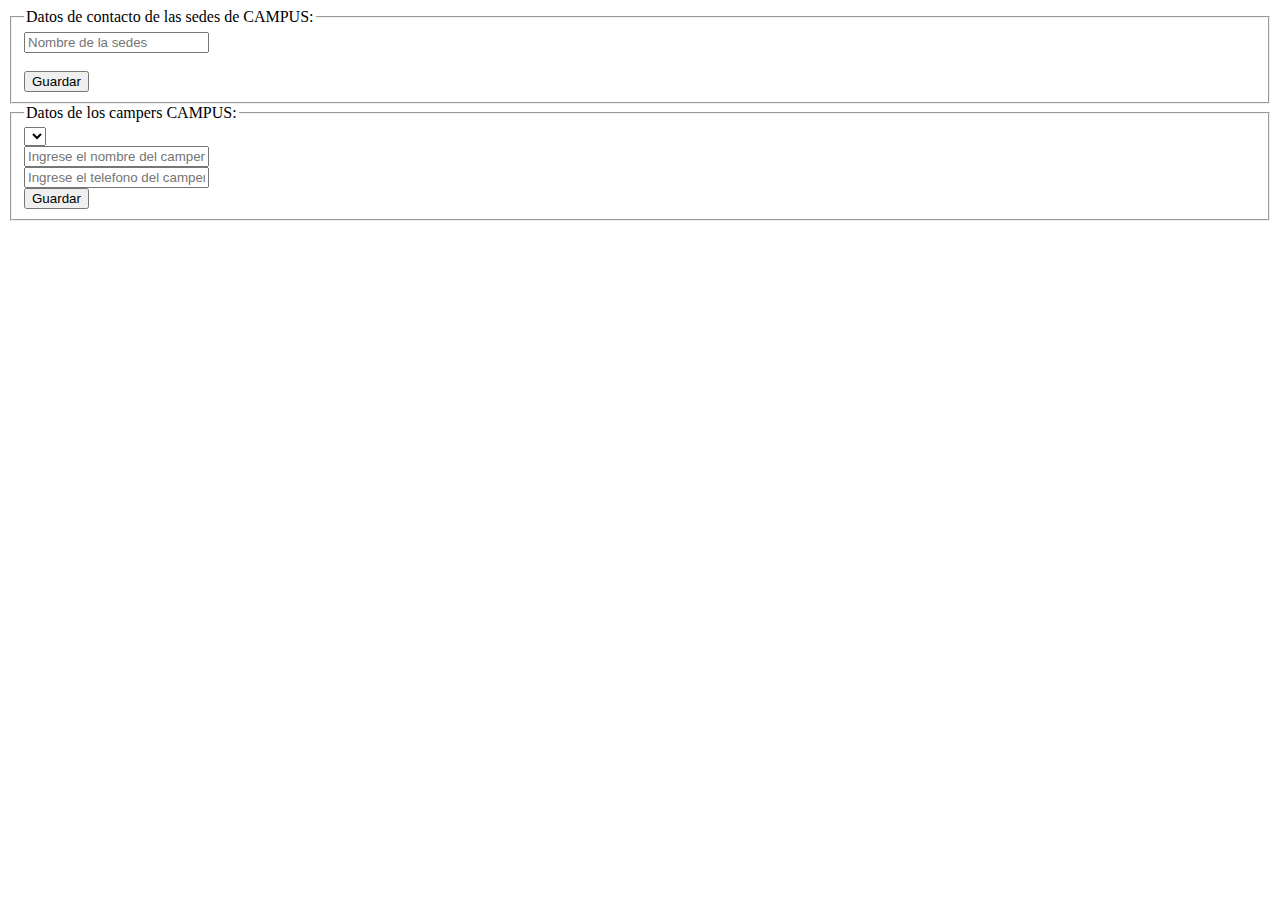
==== TallerTresJS/ayudaaaaaaaaaaaaa/index.html @ 892069ba "feat: :sparkles: Taller 3, punto 4 en construccion" ====
<!DOCTYPE html>
<html lang="en">
<head>
    <meta charset="UTF-8">
    <meta http-equiv="X-UA-Compatible" content="IE=edge">
    <meta name="viewport" content="width=device-width, initial-scale=1.0">
    <title>Document</title>
    <script src="main.js" defer></script>
</head>
<body>
    <fieldset>
        <legend>Datos de contacto de las sedes de CAMPUS:</legend>
        <form id="myFormularioCampus">
            <input type="text" name="nombreSede" placeholder="Nombre de la sedes"><br><br>
            <input type="submit" value="Guardar">
        </form>
    </fieldset>

    <fieldset>
        <legend>Datos de los campers CAMPUS:</legend>
        <form id="myFormularioPersonas">
            <select name="sede"></select><br>
            <input type="text" name="nombre" placeholder="Ingrese el nombre del camper"><br>
            <input type="tel" name="telefono" placeholder="Ingrese el telefono del camper"><br>
            <input type="submit" value="Guardar">
        </form>
    </fieldset>

</body>
</html>
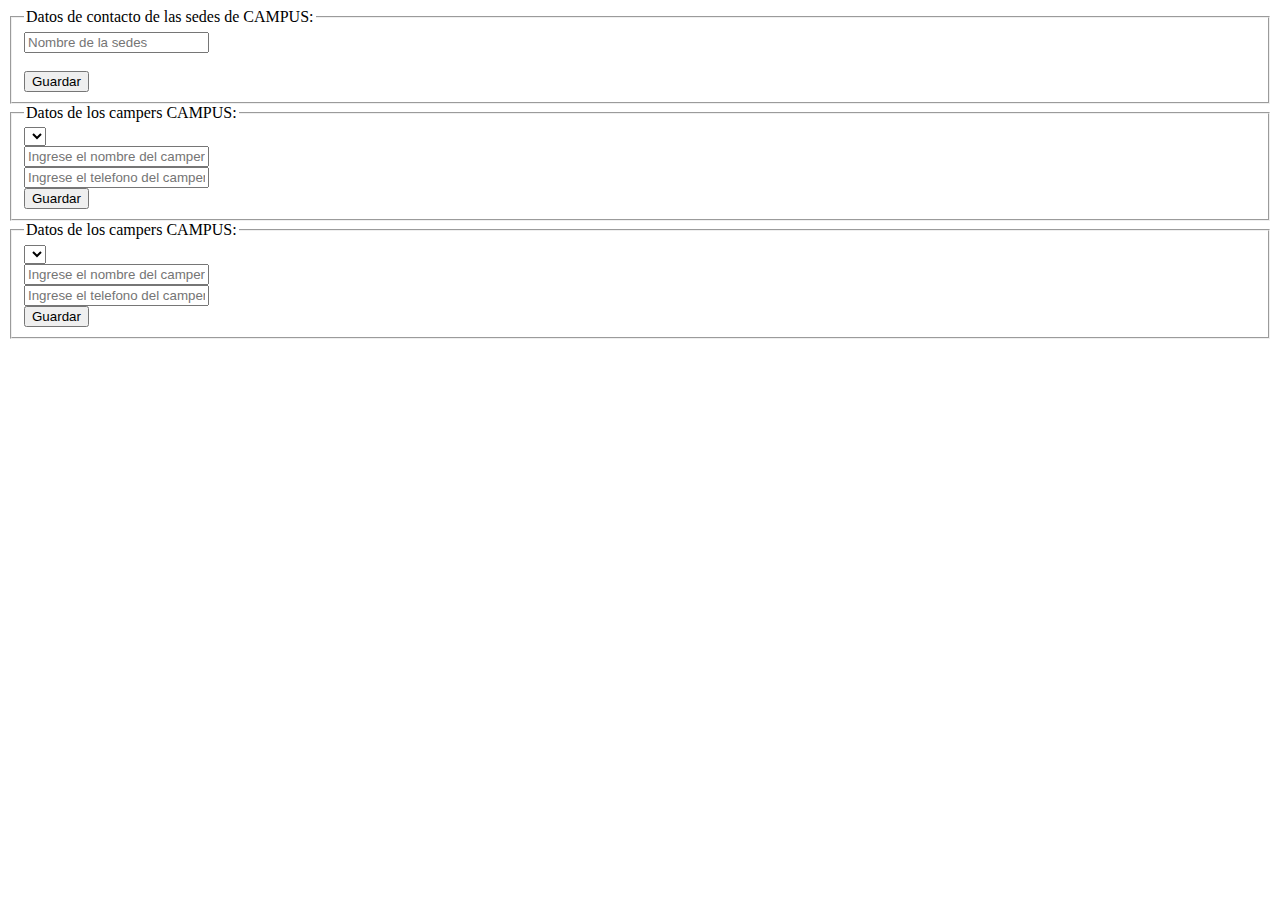
==== commit f9361540: "fix: :bug: Arreglo de almacenaje" ====
--- a/TallerTresJS/ayudaaaaaaaaaaaaa/index.html
+++ b/TallerTresJS/ayudaaaaaaaaaaaaa/index.html
@@ -25,6 +25,15 @@
             <input type="submit" value="Guardar">
         </form>
     </fieldset>
+    <fieldset>
+        <legend>Datos de los campers CAMPUS:</legend>
+        <form id="myFormularioPersonas2">
+            <select name="sede1"></select><br>
+            <input type="text" name="nombre" placeholder="Ingrese el nombre del camper"><br>
+            <input type="tel" name="telefono" placeholder="Ingrese el telefono del camper"><br>
+            <input type="submit" value="Guardar">
+        </form>
+    </fieldset>
 
 </body>
 </html>